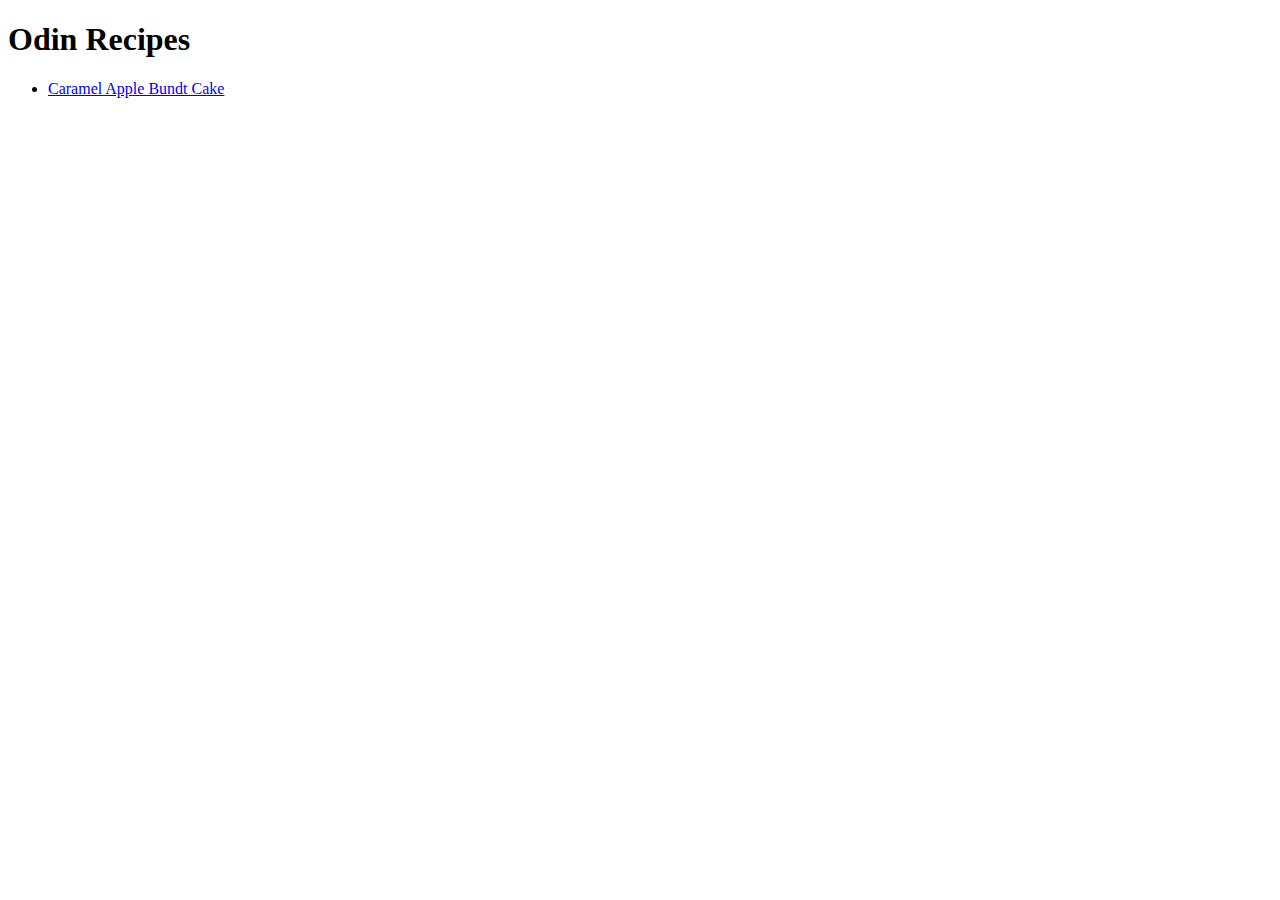
==== index.html @ 9a566609 "add README.md" ====
<!DOCTYPE html>
<html lang="en">
<head>
    <meta charset="UTF-8">
    <meta name="viewport" content="width=device-width, initial-scale=1.0">
    <title>Odin-Recipes</title>
</head>
<body>
    <h1>Odin Recipes</h1>
    <ul>
    <li><a href="recipes/caramelapplebundtcake.html">Caramel Apple Bundt Cake</a></li>
    </ul>
</body>
</html>
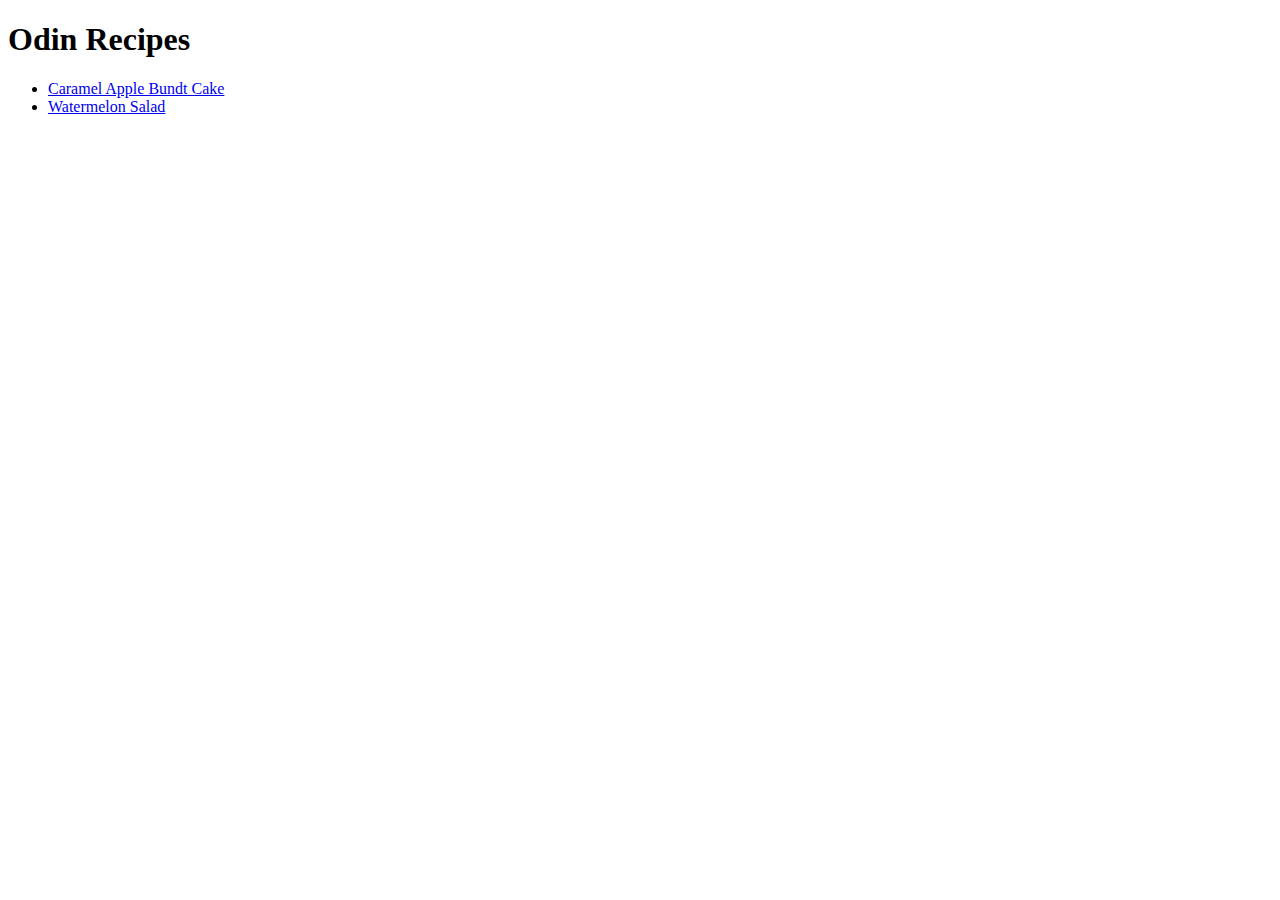
==== commit d5142f64: "Edit README.html and add recipes/watermelonsalad.html" ====
--- a/index.html
+++ b/index.html
@@ -9,6 +9,8 @@
     <h1>Odin Recipes</h1>
     <ul>
     <li><a href="recipes/caramelapplebundtcake.html">Caramel Apple Bundt Cake</a></li>
+    <li><a href="recipes/watermelonsalad.html">Watermelon Salad</a></li>
+
     </ul>
 </body>
 </html>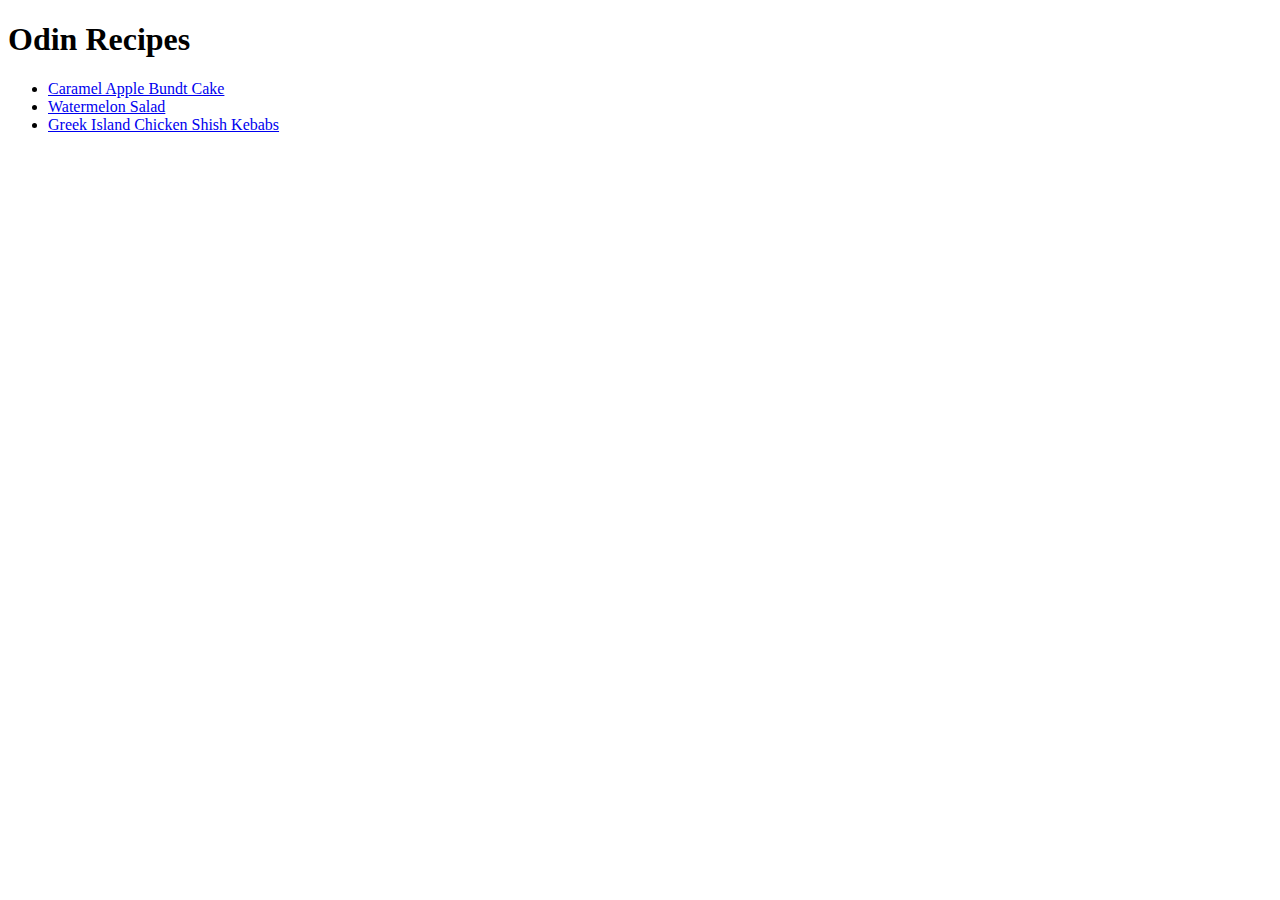
==== commit 8d2bb44c: "Edit index.html and add greekislandchickenshishkebabs.html" ====
--- a/index.html
+++ b/index.html
@@ -10,7 +10,7 @@
     <ul>
     <li><a href="recipes/caramelapplebundtcake.html">Caramel Apple Bundt Cake</a></li>
     <li><a href="recipes/watermelonsalad.html">Watermelon Salad</a></li>
-
+    <li><a href="recipes/greekislandchickenshishkebabs.html">Greek Island Chicken Shish Kebabs</a></li>
     </ul>
 </body>
 </html>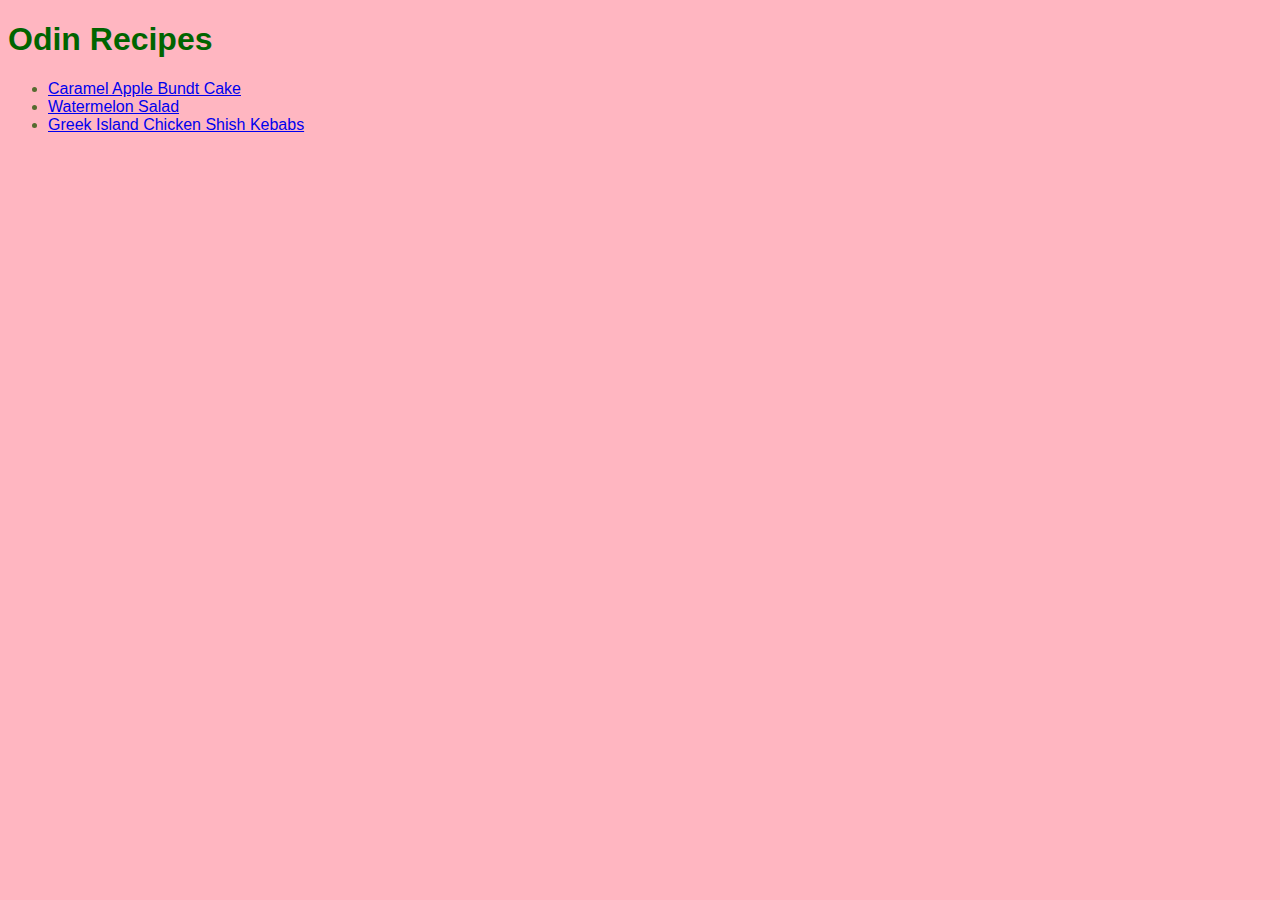
==== commit fd01d49a: "Create style.css and start adding css to html files" ====
--- a/index.html
+++ b/index.html
@@ -4,13 +4,14 @@
     <meta charset="UTF-8">
     <meta name="viewport" content="width=device-width, initial-scale=1.0">
     <title>Odin-Recipes</title>
+    <link rel="stylesheet" href="style.css">
 </head>
 <body>
-    <h1>Odin Recipes</h1>
+    <h1 class="heading">Odin Recipes</h1>
     <ul>
-    <li><a href="recipes/caramelapplebundtcake.html">Caramel Apple Bundt Cake</a></li>
-    <li><a href="recipes/watermelonsalad.html">Watermelon Salad</a></li>
-    <li><a href="recipes/greekislandchickenshishkebabs.html">Greek Island Chicken Shish Kebabs</a></li>
+    <li class="list"><a href="recipes/caramelapplebundtcake.html">Caramel Apple Bundt Cake</a></li>
+    <li class="list"><a href="recipes/watermelonsalad.html">Watermelon Salad</a></li>
+    <li class="list"><a href="recipes/greekislandchickenshishkebabs.html">Greek Island Chicken Shish Kebabs</a></li>
     </ul>
 </body>
 </html>--- a/style.css
+++ b/style.css
@@ -0,0 +1,16 @@
+* {
+    background-color: lightpink;
+}
+
+.heading {
+    color: darkgreen;
+    font-size: 32px;
+    font-weight: 800;
+    font-family: Impact, "Haettenschweiler", 'Arial Narrow Bold', sans-serif
+}
+
+.list {
+    font-family: 'Lucida Sans', 'Lucida Sans Regular', 'Lucida Grande', 'Lucida Sans Unicode', "Geneva", Verdana, sans-serif;
+    font-size: 16px;
+    color: darkolivegreen;
+}